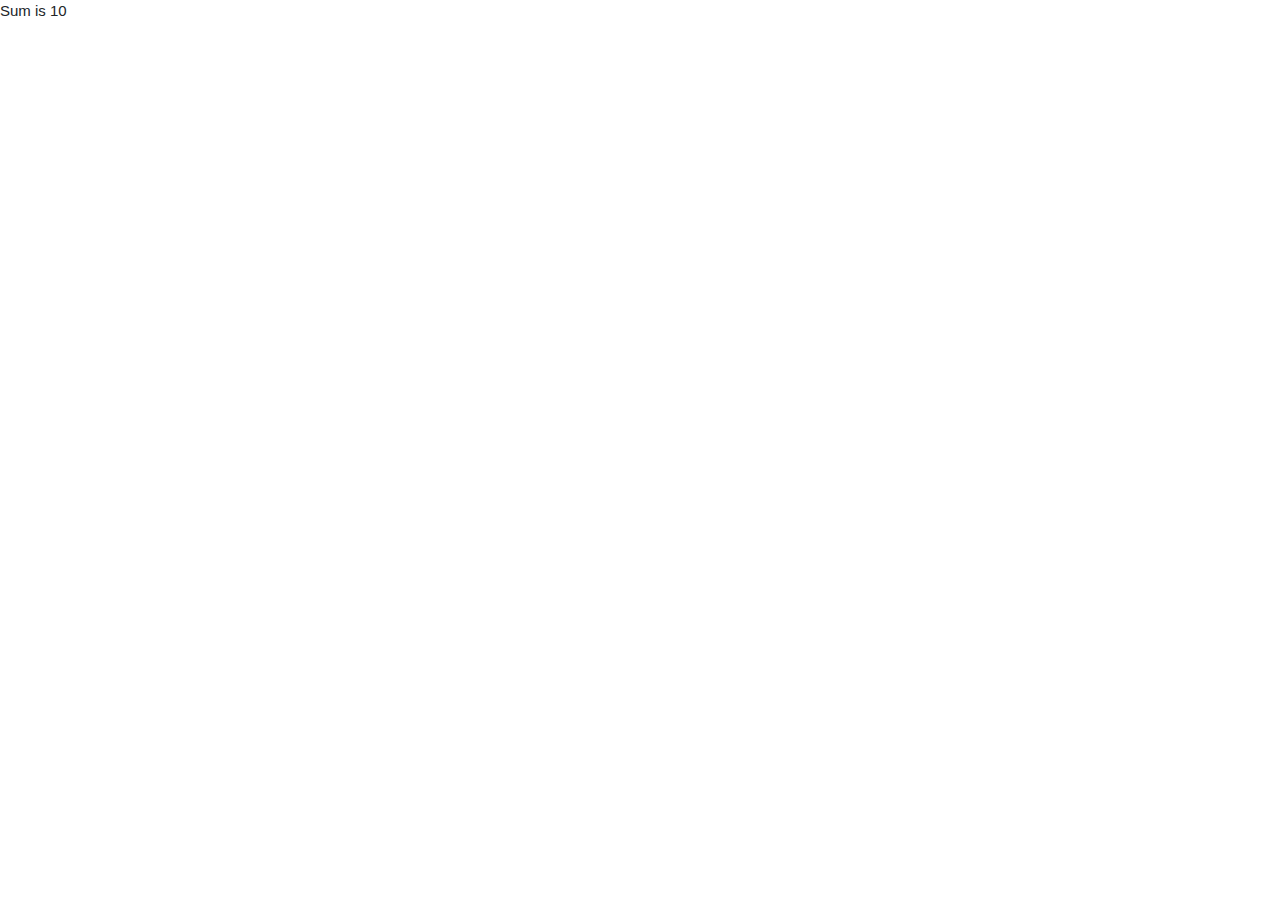
==== index.html @ cdc4960e "functions code" ====
<!DOCTYPE html>
<html lang="en">

<head>
  <meta charset="UTF-8">
  <meta name="viewport" content="width=device-width, initial-scale=1.0">
  <meta http-equiv="X-UA-Compatible" content="ie=edge">
  <link rel="stylesheet" href="https://stackpath.bootstrapcdn.com/bootstrap/4.4.1/css/bootstrap.min.css"
    integrity="sha384-Vkoo8x4CGsO3+Hhxv8T/Q5PaXtkKtu6ug5TOeNV6gBiFeWPGFN9MuhOf23Q9Ifjh" crossorigin="anonymous">
  <link rel="stylesheet" href="https://www.w3schools.com/w3css/4/w3.css">

  <link rel="stylesheet" href="index.css">
  <title>Document</title>


</head>

<body>
<script>
  </script>
<!-- 
  <div class="container ">

    <div class="row">

      <div class="col-sm-4  cssStyle">
        One of three columns
      </div>
      <div class="col-sm-4   cssStyle">
        One of three columns
      </div>
      <div class="col-sm-4  cssStyle">
        One of three columns
      </div>
    </div>

  </div> -->


<script src="index(10-5-20).js"></script>
</body>


</html>
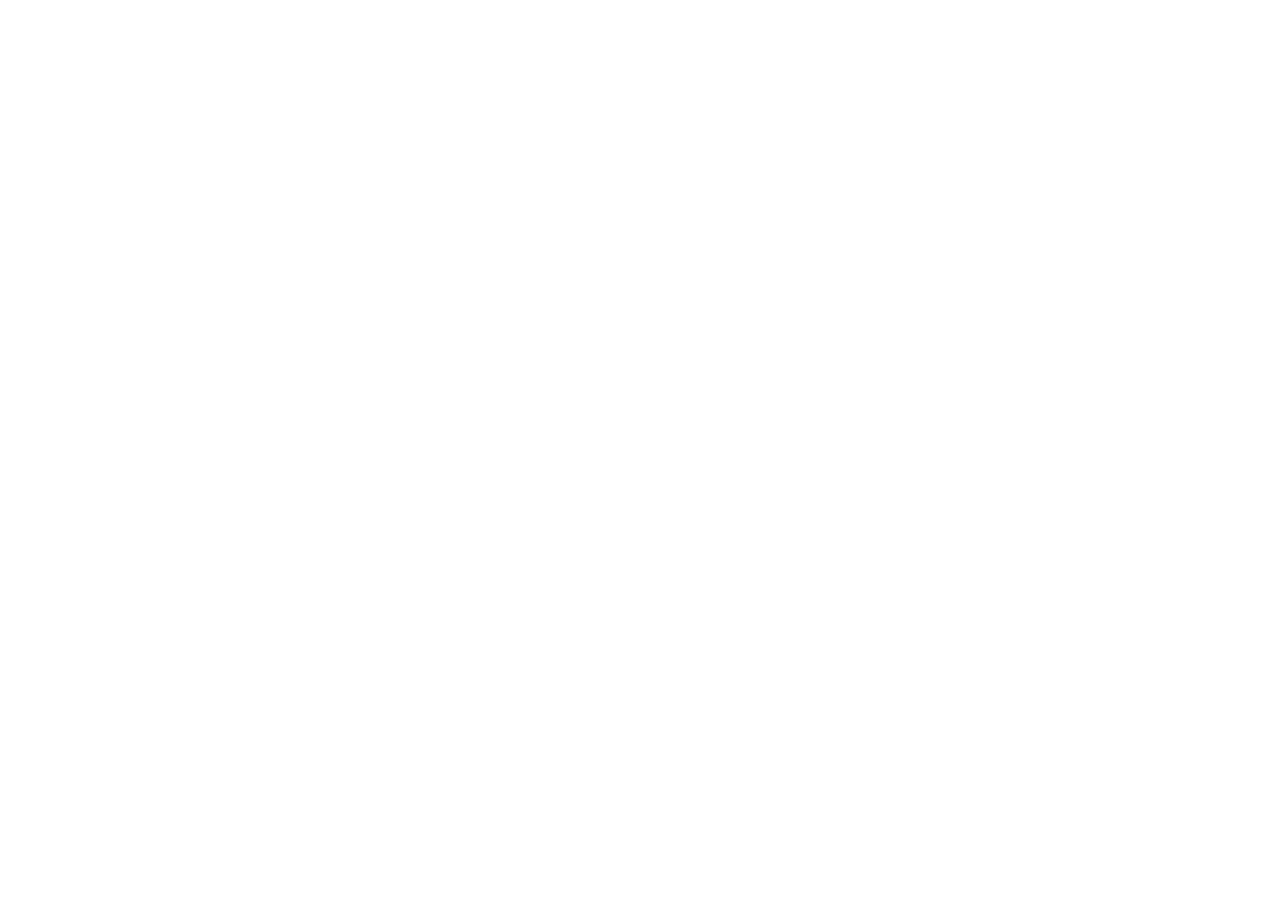
==== commit 43e29fe7: "functions code" ====
--- a/index.html
+++ b/index.html
@@ -37,7 +37,7 @@
   </div> -->
 
 
-<script src="index(10-5-20).js"></script>
+<script src="index(12-5-20).js"></script>
 </body>
 
 
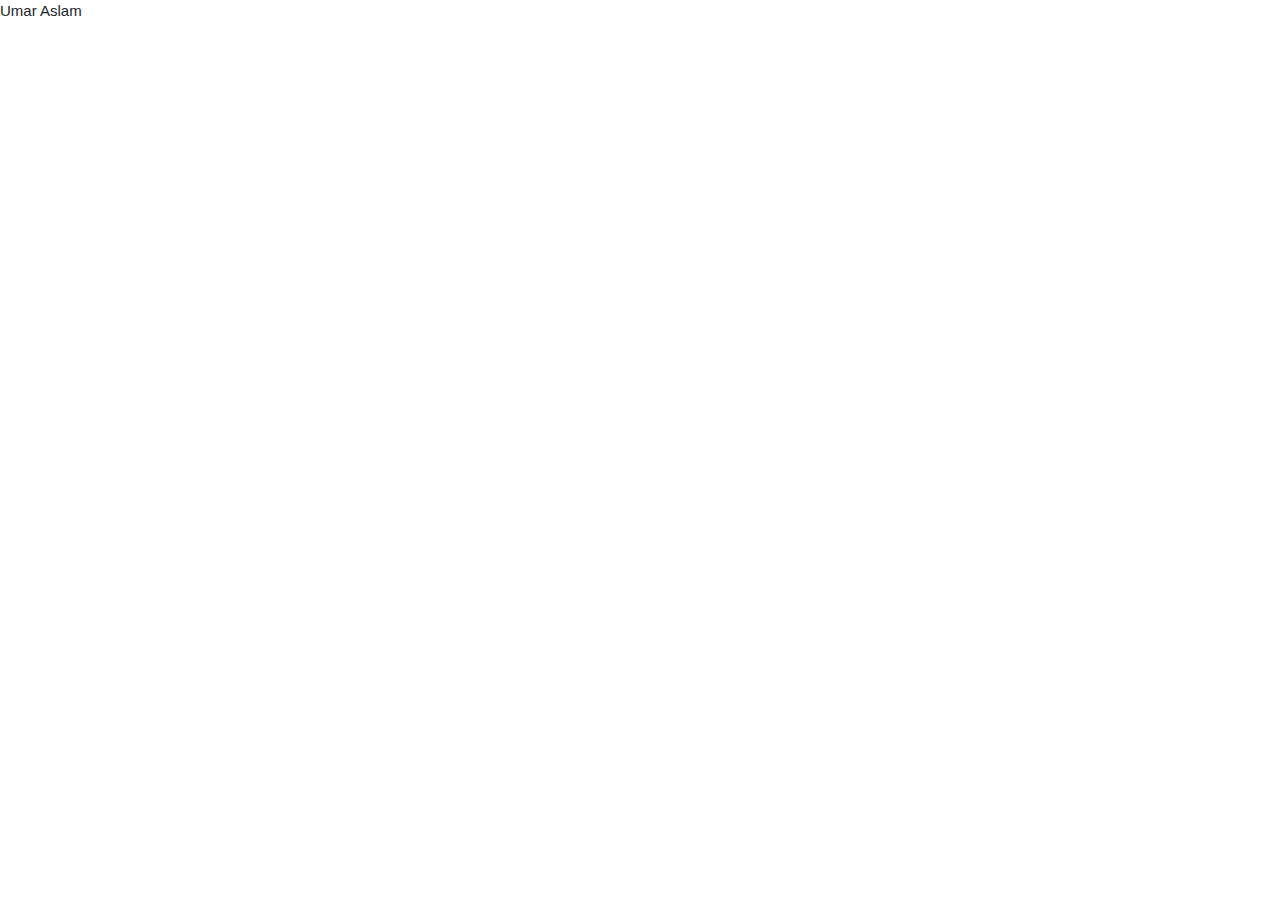
==== commit 53342af7: "objects" ====
--- a/index.html
+++ b/index.html
@@ -37,7 +37,7 @@
   </div> -->
 
 
-<script src="index(12-5-20).js"></script>
+<script src="index(22-5-20).js"></script>
 </body>
 
 
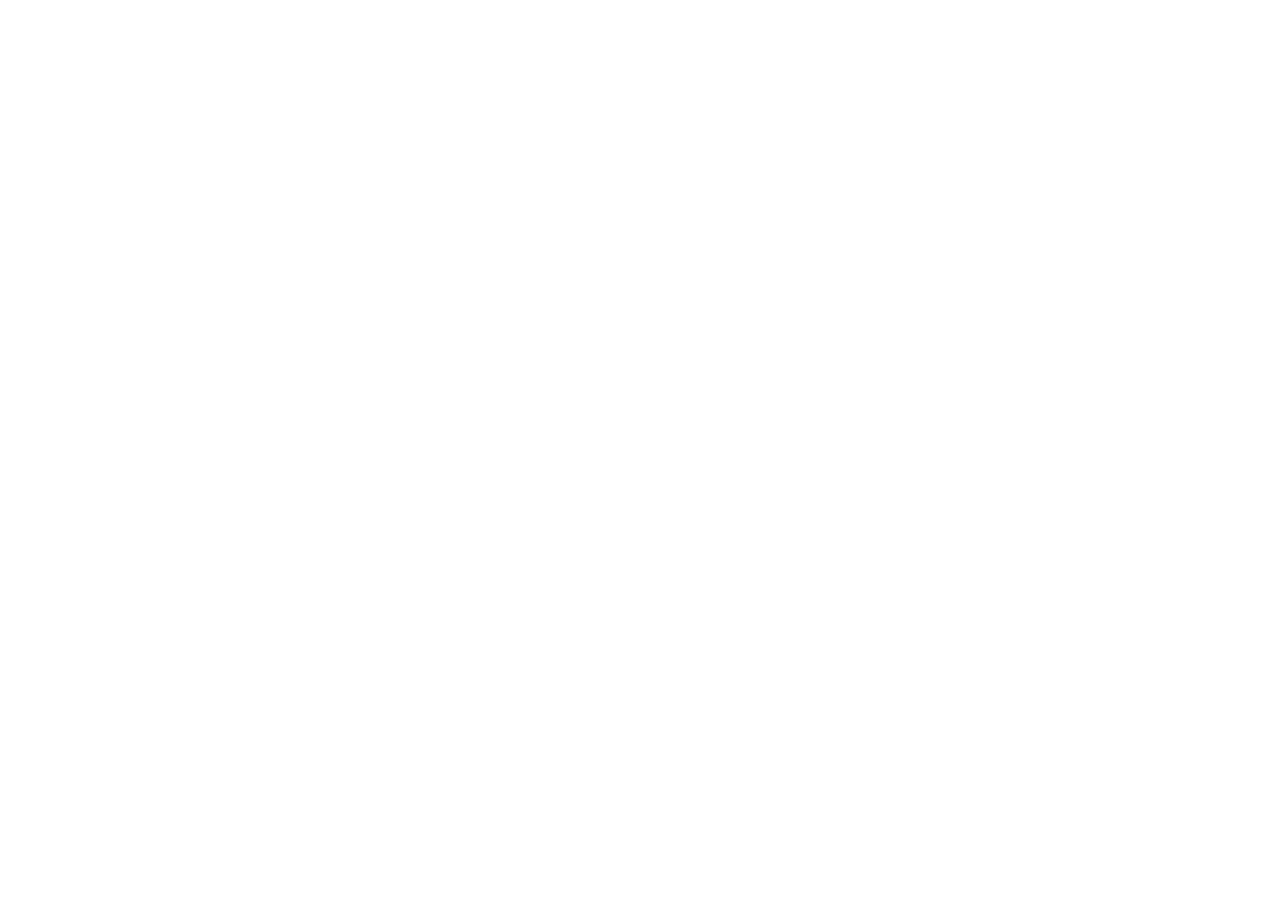
==== commit d8e3fc6f: "constructors & prototypes" ====
--- a/index.html
+++ b/index.html
@@ -37,7 +37,7 @@
   </div> -->
 
 
-<script src="index(22-5-20).js"></script>
+<script src="index(30-5-20).js"></script>
 </body>
 
 
